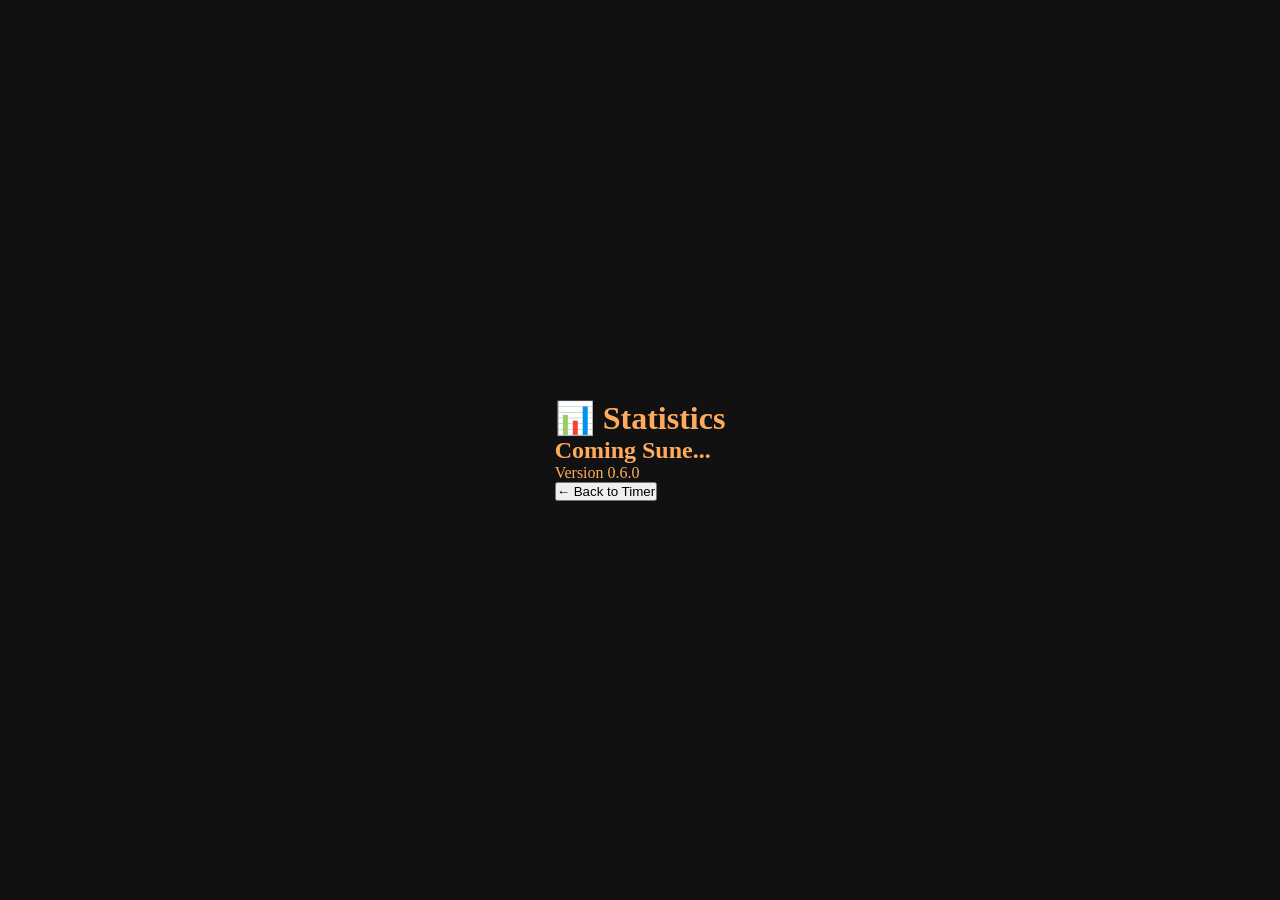
==== statistics.html @ b4a2149f "Add statistics.html for displaying statistics page" ====
<!DOCTYPE html>
<html lang="en">

<head>

    <meta charset="UTF-8">

    <meta name="viewport" content="width=device-width, initial-scale=1.0">

    <title>Statistics</title>

    <link rel="stylesheet" href="style.css">

</head>

<body>

<div id="comingSoon">

    <h1>📊 Statistics</h1>

    <h2>Coming Sune...</h2>

    <p>Version 0.6.0</p>

    <button onclick="window.location.href='index.html'">

        ← Back to Timer

    </button>

</div>

</body>

</html>
---- style.css ----
*{
    margin:0;
    padding:0;
    box-sizing:border-box;
}

body{

    background:#111111;

    color:rgb(255, 171, 93);

    font-family: Bahnschrift SemiCondensed;

    height:100vh;

    display:flex;

    justify-content:center;

    align-items:center;

    user-select:none;

}

#timer {

    font-size: 11rem;

    font-weight: 700;

    letter-spacing: -4px;

    width: 700px;

    text-align: center;

    font-variant-numeric: tabular-nums;

}


#controls {

    display: flex;

    justify-content: center;

    align-items: center;

    gap: 14px;

    margin-top: 35px;

    width: 100%;

}

#controls button {

    min-width: 82px;

    height: 42px;

    padding: 0 18px;

    background: #242424;

    color: #f2f2f2;

    border: 1px solid #353535;

    border-radius: 12px;

    font-size: 1rem;

    font-family: inherit;

    cursor: pointer;

    transition: background 0.2s, transform 0.15s;

}

#controls button:hover {

    background: #313131;

}

#controls button:active {

    transform: scale(0.96);

}

/* ---------- MENU BUTTON ---------- */

/* ---------- MENU BUTTON ---------- */

#menuButton{

    position:fixed;

    top:24px;

    left:24px;

    width:52px;

    height:52px;

    background:#232323;

    border:none;

    border-radius:50%;

    display:flex;

    flex-direction:column;

    justify-content:center;

    align-items:center;

    gap:5px;

    cursor:pointer;

    transition:.25s;

    z-index:1001;

}

#menuButton:hover{

    background:#303030;

}

#menuButton span{

    width:22px;

    height:2.5px;

    background:white;

    border-radius:999px;

    transition:.25s;

}

/* ---------- OPEN ANIMATION ---------- */

#menuButton.open span:nth-child(1){

    transform:translateY(7.5px) rotate(45deg);

}

#menuButton.open span:nth-child(2){

    opacity:0;

}

#menuButton.open span:nth-child(3){

    transform:translateY(-7.5px) rotate(-45deg);

}


/* ---------- SIDEBAR ---------- */

#sidebar{

    position:fixed;

    top:0;

    left:-280px;

    width:280px;

    height:100vh;

    background:#1b1b1b;

    transition:left .25s ease;

    padding:30px;

    z-index:1000;

}

#sidebar.open{

    left:0;

}

#sidebarHeader{

    height:52px;

    display:flex;

    align-items:center;

    padding-left:64px;

}

#sidebarHeader h2{

    color:rgb(255,171,93);

    font-size:1.4rem;

}

#sidebarMenu{

    margin-top:25px;

    display:flex;

    flex-direction:column;

    gap:10px;

}

#sidebarMenu button{

    width:100%;

    padding:12px;

    background:transparent;

    color:white;

    border:none;

    border-radius:10px;

    text-align:left;

    font-size:1rem;

    cursor:pointer;

    transition:.2s;

}

#sidebarMenu button:hover{

    background:#2a2a2a;

}
/* ---------- CONTENT ---------- */

#content{

    transition: transform .25s ease;

}

#content.shift{

    transform: translateX(180px);

}

.solve{

    background:#222;

    color:white;

    padding:12px;

    margin:10px 0;

    border-radius:10px;

    text-align:center;

    font-size:1.2rem;

}
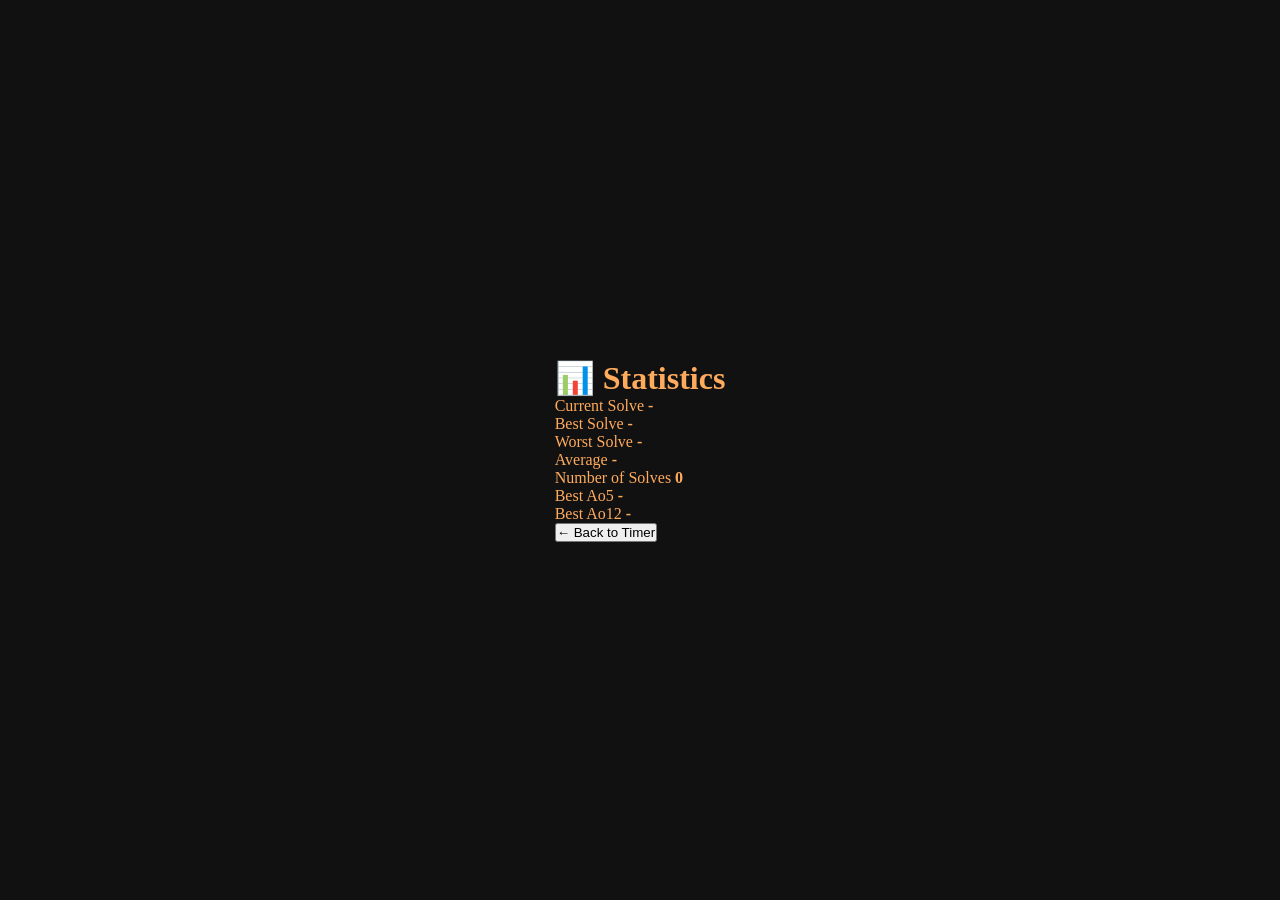
==== commit 0e078711: "Update script source path for statistics.js" ====
--- a/statistics.html
+++ b/statistics.html
@@ -15,22 +15,53 @@
 
 <body>
 
-<div id="comingSoon">
+<div id="statistics">
 
     <h1>📊 Statistics</h1>
 
-    <h2>Coming Sune...</h2>
+    <div class="stat">
+        <span>Current Solve</span>
+        <strong id="currentSolve">-</strong>
+    </div>
 
-    <p>Version 0.6.0</p>
+    <div class="stat">
+        <span>Best Solve</span>
+        <strong id="bestSolve">-</strong>
+    </div>
 
-    <button onclick="window.location.href='index.html'">
+    <div class="stat">
+        <span>Worst Solve</span>
+        <strong id="worstSolve">-</strong>
+    </div>
 
+    <div class="stat">
+        <span>Average</span>
+        <strong id="averageSolve">-</strong>
+    </div>
+
+    <div class="stat">
+        <span>Number of Solves</span>
+        <strong id="solveCount">0</strong>
+    </div>
+
+    <div class="stat">
+        <span>Best Ao5</span>
+        <strong id="bestAo5">-</strong>
+    </div>
+
+    <div class="stat">
+        <span>Best Ao12</span>
+        <strong id="bestAo12">-</strong>
+    </div>
+
+    <button onclick="location.href='index.html'">
         ← Back to Timer
-
     </button>
 
 </div>
 
+<script src="js/statistics.js"></script>
+
 </body>
 
 </html>
--- a/style.css
+++ b/style.css
@@ -228,13 +228,11 @@
 
 #sidebarMenu{
 
-    margin-top:25px;
-
     display:flex;
 
     flex-direction:column;
 
-    gap:10px;
+    margin-top:24px;
 
 }
 
@@ -242,59 +240,138 @@
 
     width:100%;
 
+    height:48px;
+
+    padding:0 16px;
+
+    display:flex;
+
+    align-items:center;
+
+    background:none;
+
+    border:none;
+
+    color:#f2f2f2;
+
+    font-family:inherit;
+
+    font-size:1rem;
+
+    text-align:left;
+
+    cursor:pointer;
+
+    border-radius:10px;
+
+    transition:0.2s;
+
+}
+
+#sidebarMenu button:hover{
+
+    background:#2d2d2d;
+
+}
+
+/* ---------- CONTENT ---------- */
+
+#content{
+
+    transition: transform .25s ease;
+
+}
+
+#content.shift{
+
+    transform: translateX(180px);
+
+}
+
+.solve{
+
+    background:#222;
+
+    color:white;
+
     padding:12px;
 
-    background:transparent;
+    margin:10px 0;
+
+    border-radius:10px;
+
+    text-align:center;
+
+    font-size:1.2rem;
+
+}
+
+#comingSoon{
+
+    height:100vh;
+
+    display:flex;
+
+    flex-direction:column;
+
+    justify-content:center;
+
+    align-items:center;
+
+    gap:18px;
+
+    text-align:center;
+
+}
+
+#comingSoon h1{
+
+    color:rgb(255,171,93);
+
+    font-size:2.8rem;
+
+}
+
+#comingSoon h2{
 
     color:white;
 
+    font-size:2rem;
+
+}
+
+#comingSoon p{
+
+    color:#777;
+
+    font-size:1rem;
+
+}
+
+#comingSoon button{
+
+    margin-top:15px;
+
+    padding:12px 24px;
+
+    background:#242424;
+
+    color:white;
+
     border:none;
 
-    border-radius:10px;
-
-    text-align:left;
-
-    font-size:1rem;
+    border-radius:12px;
 
     cursor:pointer;
 
+    font-family:inherit;
+
     transition:.2s;
 
 }
 
-#sidebarMenu button:hover{
-
-    background:#2a2a2a;
-
-}
-/* ---------- CONTENT ---------- */
-
-#content{
-
-    transition: transform .25s ease;
-
-}
-
-#content.shift{
-
-    transform: translateX(180px);
-
-}
-
-.solve{
-
-    background:#222;
-
-    color:white;
-
-    padding:12px;
-
-    margin:10px 0;
-
-    border-radius:10px;
-
-    text-align:center;
-
-    font-size:1.2rem;
-
-}
+#comingSoon button:hover{
+
+    background:#333;
+
+}
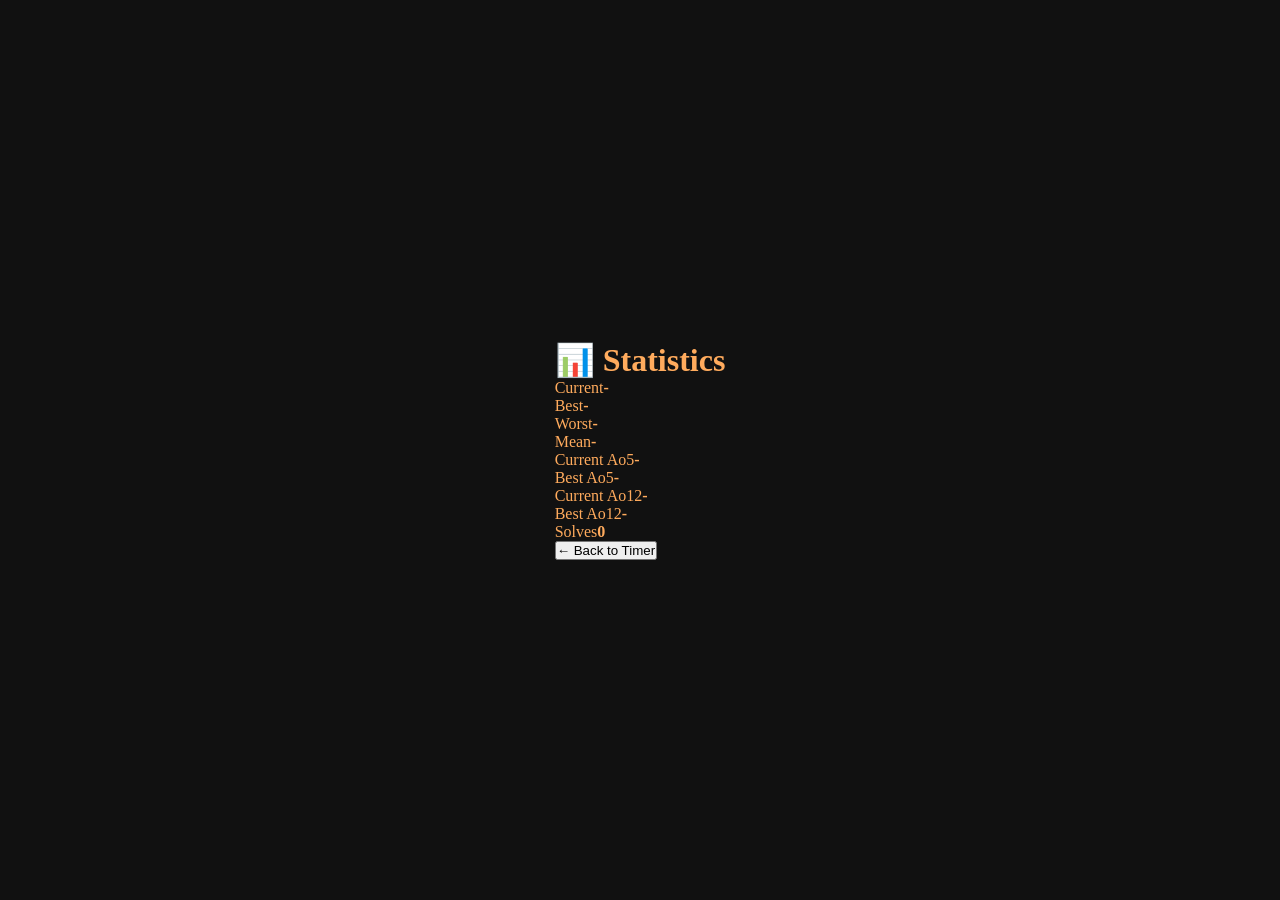
==== commit 57480ae4: "Refactor statistics layout and update labels" ====
--- a/statistics.html
+++ b/statistics.html
@@ -19,46 +19,27 @@
 
     <h1>📊 Statistics</h1>
 
-    <div class="stat">
-        <span>Current Solve</span>
-        <strong id="currentSolve">-</strong>
-    </div>
-
-    <div class="stat">
-        <span>Best Solve</span>
-        <strong id="bestSolve">-</strong>
-    </div>
-
-    <div class="stat">
-        <span>Worst Solve</span>
-        <strong id="worstSolve">-</strong>
-    </div>
-
-    <div class="stat">
-        <span>Average</span>
-        <strong id="averageSolve">-</strong>
-    </div>
-
-    <div class="stat">
-        <span>Number of Solves</span>
-        <strong id="solveCount">0</strong>
-    </div>
-
-    <div class="stat">
-        <span>Best Ao5</span>
-        <strong id="bestAo5">-</strong>
-    </div>
-
-    <div class="stat">
-        <span>Best Ao12</span>
-        <strong id="bestAo12">-</strong>
-    </div>
-
+    <div class="stat"><span>Current</span><strong id="currentSolve">-</strong></div>
+    
+    <div class="stat"><span>Best</span><strong id="bestSolve">-</strong></div>
+    
+    <div class="stat"><span>Worst</span><strong id="worstSolve">-</strong></div>
+    
+    <div class="stat"><span>Mean</span><strong id="averageSolve">-</strong></div>
+    
+    <div class="stat"><span>Current Ao5</span><strong id="currentAo5">-</strong></div>
+    
+    <div class="stat"><span>Best Ao5</span><strong id="bestAo5">-</strong></div>
+    
+    <div class="stat"><span>Current Ao12</span><strong id="currentAo12">-</strong></div>
+    
+    <div class="stat"><span>Best Ao12</span><strong id="bestAo12">-</strong></div>
+    
+    <div class="stat"><span>Solves</span><strong id="solveCount">0</strong></div>
+    
     <button onclick="location.href='index.html'">
         ← Back to Timer
     </button>
-
-</div>
 
 <script src="js/statistics.js"></script>
 
